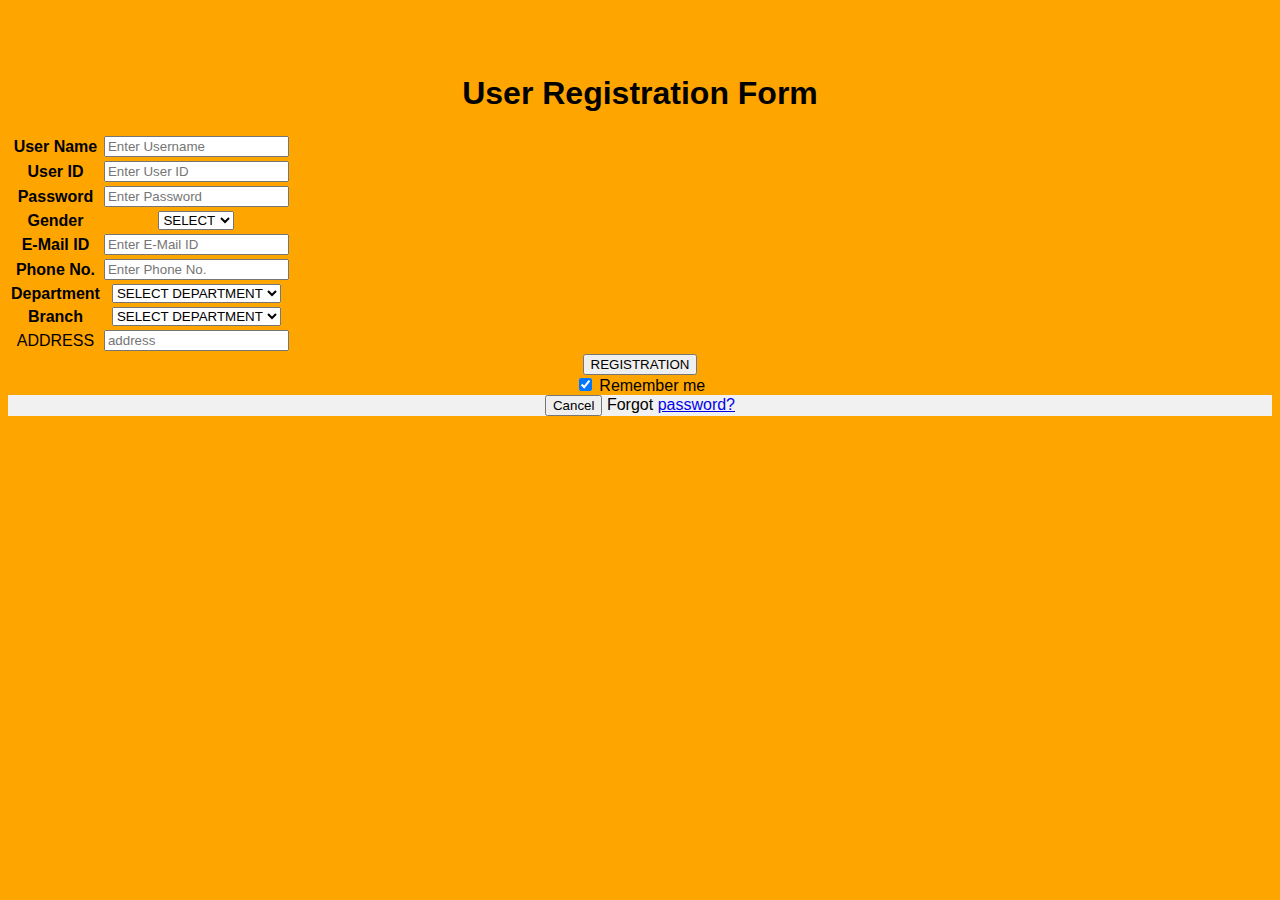
==== article.html @ a38d603f "[imad-console] Updates article.html" ====
<!doctype html>
<html>
    <head>
<link href="/ui/style.css" rel="stylesheet" /> 
   </head>
<body>
<div class="container">
 <div class="main">
<div class="content">
<div class="item">
<h1>User Registration Form</h1>
<form action="ReistrationServlet" method="post">
 <div class="container">
<table>
<tr>
 <td>
<label><b>User Name</b></label>
</td>
<td>
<input type="text" placeholder="Enter Username" name="name" required/>
</td>
</tr>
<tr>
    <td>
<label><b>User ID</b></label> </td>
<td> 
<input type="text" placeholder="Enter User ID" name="userid" required/></td>
</tr>
 <tr>
<td>
 <label><b>Password</b></label>
</td>
<td><input type="password" placeholder="Enter Password" name="psw" required/>
 </td></tr>
<tr> <td>
<label><b>Gender</b></label></td>
<td>
<select name="gender" required>
    <option value="">SELECT</option>
    <option value="MALE">MALE</option>
    <option value="FEMALE">FEMALE</option>
</select>
 </td></tr>
 <tr> <td>
 <label><b>E-Mail ID</b></label>
</td>
<td>
<input type="text" placeholder="Enter E-Mail ID" name="mail_id" required/></td>
 </tr>
<tr>
<td>
<label><b>Phone No.</b></label>
</td>
<td>
 <input type="text" placeholder="Enter Phone No." name="phone" required/>
 </td> </tr>
<tr><td>
<label><b>Department</b></label>
</td>
<td><select name="department" required>
<option value="">SELECT DEPARTMENT</option>
 <option>cse</option>
</select></td> </tr>
 <tr>
<td>
<label><b>Branch</b></label> </td>
<td><select name="branch" required>
<option value="">SELECT DEPARTMENT</option>
<option>cse</option>
</select>
 </td>
</tr>
<tr>
    <td><label>ADDRESS</label></td>
<td><input type="textarea" placeholder="address" name="address" required/></td>
</tr>
</table>
<CENTER>
 <button type="submit">REGISTRATION</button>
</CENTER>
<input type="checkbox" checked="checked"> Remember me
</div>
<div class="container" style="background-color:#f1f1f1">                        
<button type="button" class="cancelbtn">Cancel</button>
<span class="psw">Forgot <a href="#">password?</a></span></div>
</form></div> </div>
 <div class="clearer"><span></span></div>
 </body>
</html>
---- ui/style.css ----
body {
    font-family: sans-serif;
    background-color: #FFA500;
    text-align:center;
    margin-top: 75px;
}

.center {
    text-align: center;
}

.text-big {
    font-size: 300%;
}

.bold {
    font-weight: bold;
}

.img-medium {
    height: 200px;
}
.float-right
{
  text-align:right;  
}
.header-topbar-left-content{
    background-color:#00FFFF;
}
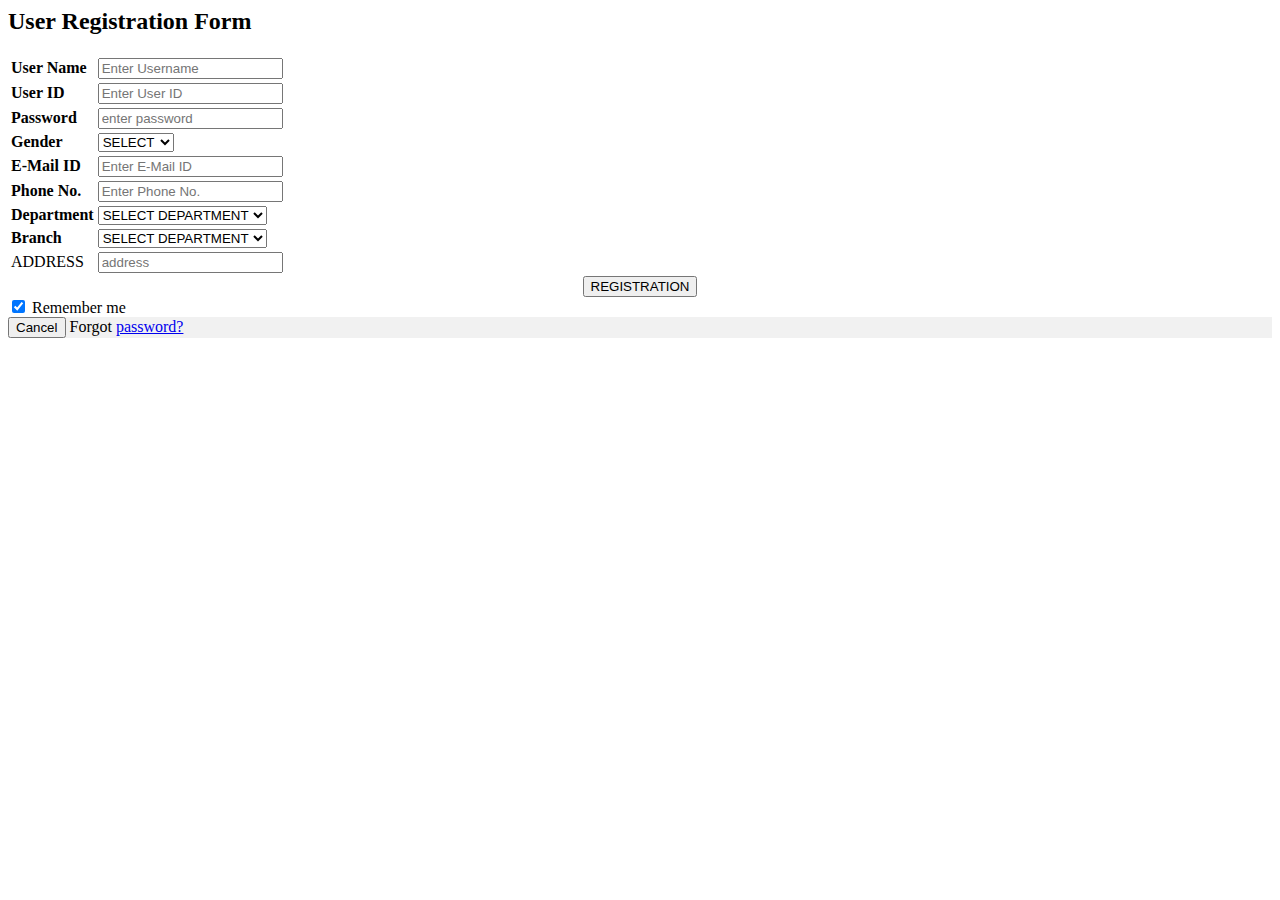
==== commit 0fc9ce0b: "[imad-console] Updates article.html" ====
--- a/article.html
+++ b/article.html
@@ -1,36 +1,33 @@
-<!doctype html>
-<html>
-    <head>
-<link href="/ui/style.css" rel="stylesheet" /> 
-   </head>
-<body>
+
+<html xmlns="http://www.w3.org/1999/xhtml">
+ <body>
 <div class="container">
- <div class="main">
+<div class="main>
 <div class="content">
 <div class="item">
-<h1>User Registration Form</h1>
+<h2>User Registration Form</h2>
 <form action="ReistrationServlet" method="post">
- <div class="container">
-<table>
+<div class="container"> <table>
+<tr>
+<td>
+ <label><b>User Name</b></label>
+ </td>
+ <td>
+<input type="text" placeholder="Enter Username" name="name" required/>
+ </td> </tr>
 <tr>
  <td>
-<label><b>User Name</b></label>
+<label><b>User ID</b></label>
 </td>
 <td>
-<input type="text" placeholder="Enter Username" name="name" required/>
+<input type="text" placeholder="Enter User ID" name="userid" required/>
 </td>
-</tr>
-<tr>
-    <td>
-<label><b>User ID</b></label> </td>
-<td> 
-<input type="text" placeholder="Enter User ID" name="userid" required/></td>
-</tr>
- <tr>
+ </tr>
+<tr><td>
+  <label><b>Password</b></label>
+ </td>
 <td>
- <label><b>Password</b></label>
-</td>
-<td><input type="password" placeholder="Enter Password" name="psw" required/>
+<input type="text" placeholder="enter password" name="psw" required/>
  </td></tr>
 <tr> <td>
 <label><b>Gender</b></label></td>
@@ -72,7 +69,7 @@
 </tr>
 <tr>
     <td><label>ADDRESS</label></td>
-<td><input type="textarea" placeholder="address" name="address" required/></td>
+<td><input type="textarea" placeholder="address" name="address" required/></textarea></td>
 </tr>
 </table>
 <CENTER>
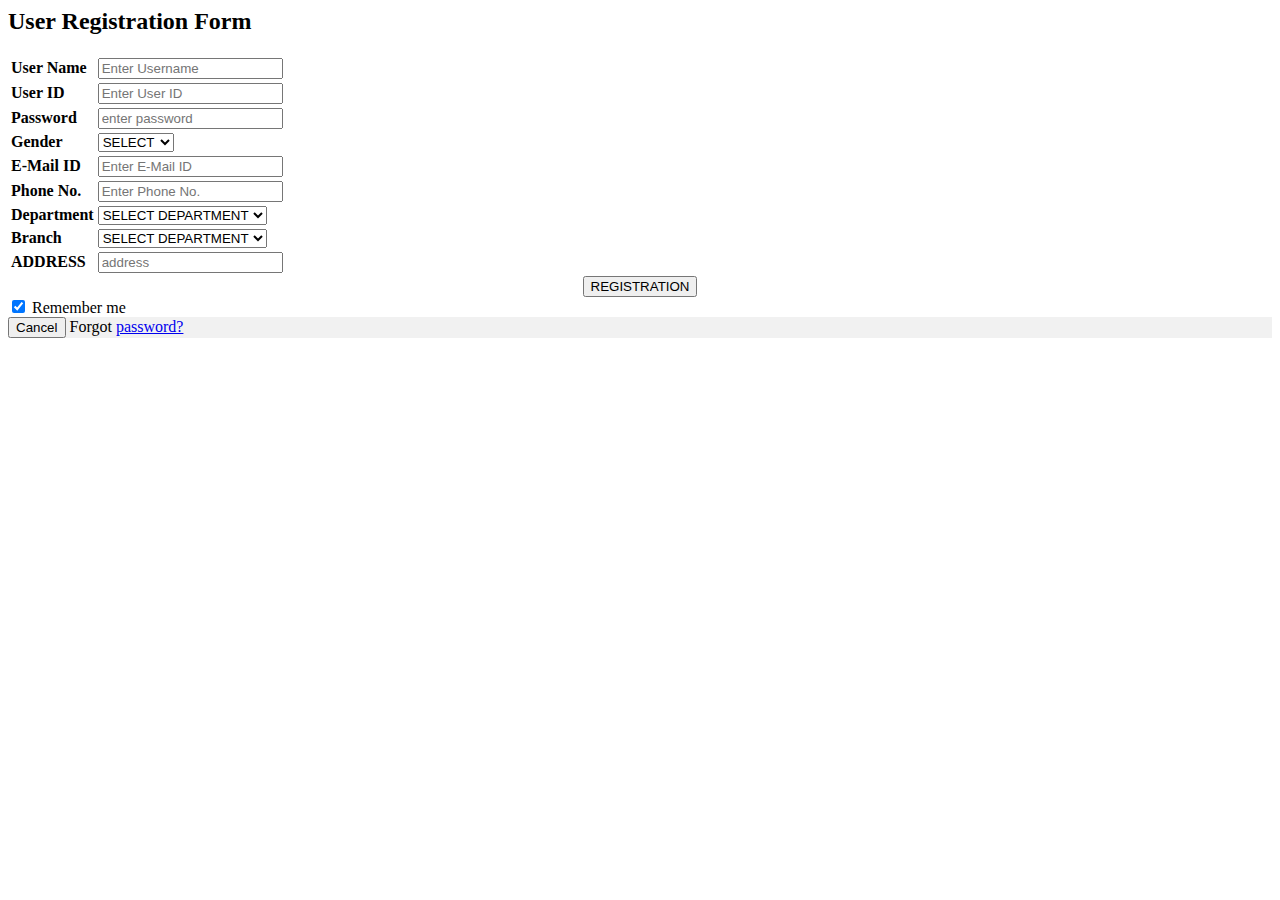
==== commit e4c6b4fd: "[imad-console] Updates article.html" ====
--- a/article.html
+++ b/article.html
@@ -68,7 +68,7 @@
  </td>
 </tr>
 <tr>
-    <td><label>ADDRESS</label></td>
+    <td><label><b></div>ADDRESS</b></div></label></td>
 <td><input type="textarea" placeholder="address" name="address" required/></textarea></td>
 </tr>
 </table>
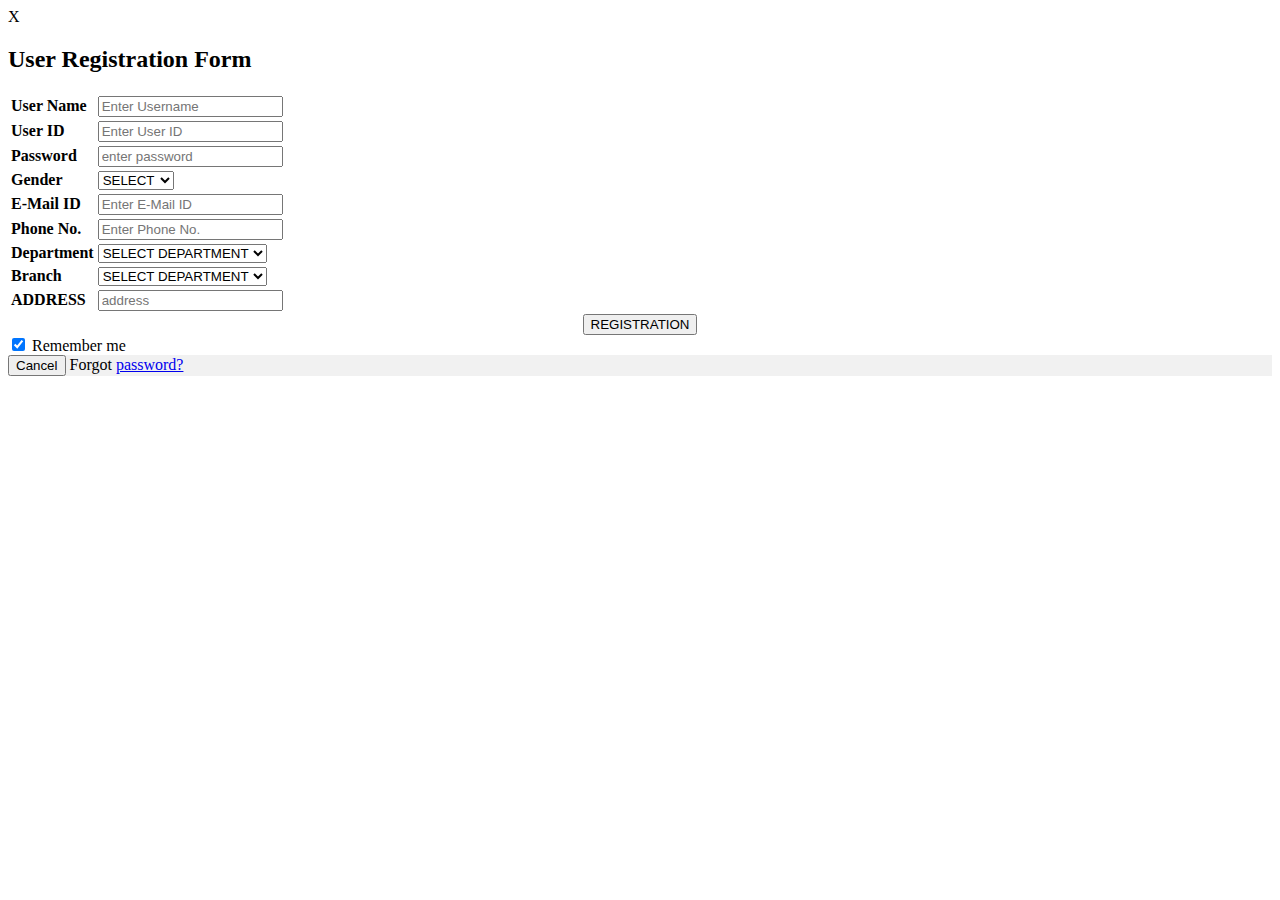
==== commit bef34ffd: "[imad-console] Updates article.html" ====
--- a/article.html
+++ b/article.html
@@ -1,12 +1,10 @@
 
 <html xmlns="http://www.w3.org/1999/xhtml">
  <body>
-<div class="container">
-<div class="main>
+X<div class="container">
 <div class="content">
 <div class="item">
 <h2>User Registration Form</h2>
-<form action="ReistrationServlet" method="post">
 <div class="container"> <table>
 <tr>
 <td>
